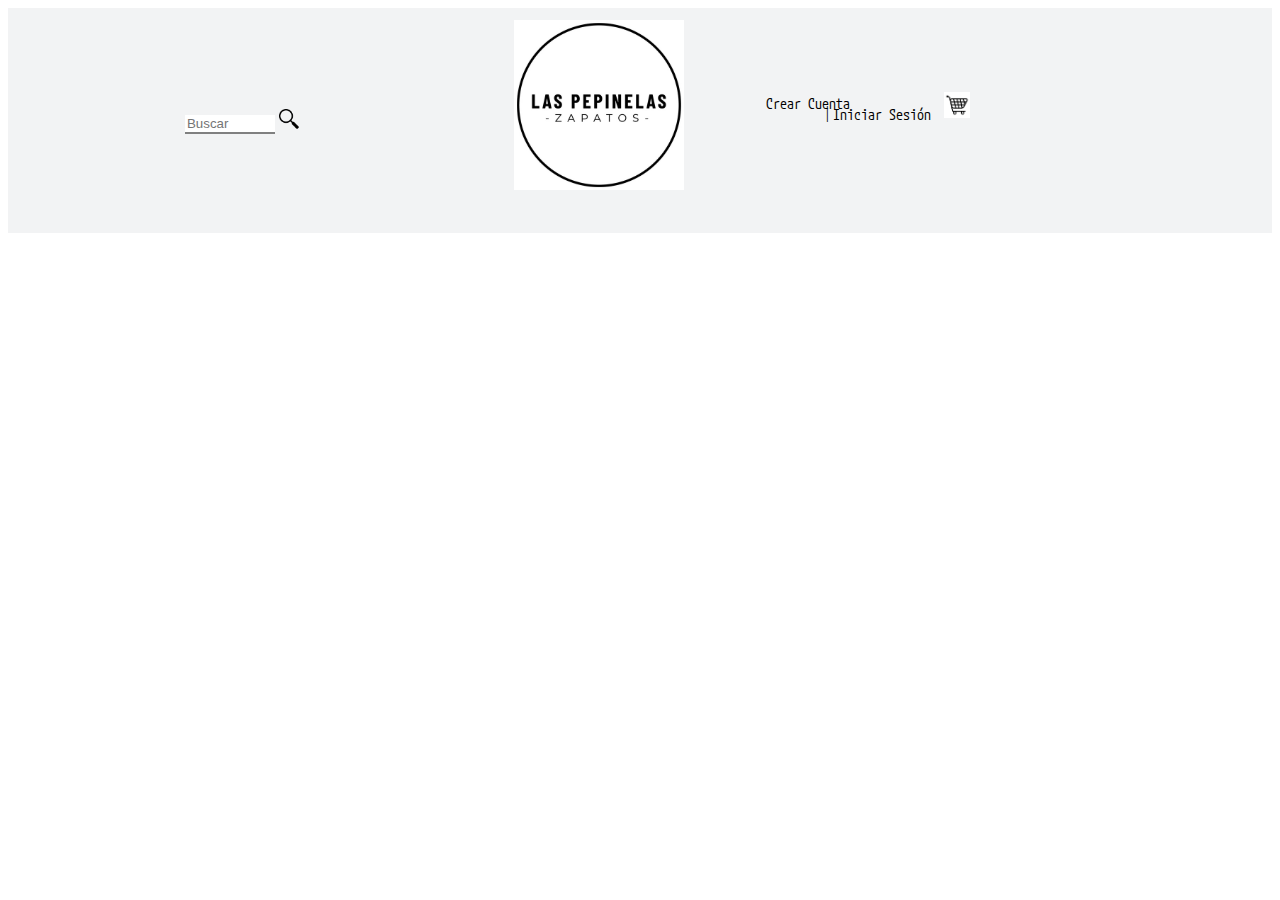
==== index.html @ 9e208054 "Add files via upload" ====
<html lang="en" dir="ltr">
  <head>
    <meta charset="utf-8">
    <meta name="viewport" content="width=device-width, initial-scale=1, maximum-scale=1">
    <title>Tienda Zapatos Online</title>
    <link href="https://cdn.jsdelivr.net/npm/bootstrap@5.1.3/dist/css/bootstrap.min.css" rel="stylesheet" integrity="sha384-1BmE4kWBq78iYhFldvKuhfTAU6auU8tT94WrHftjDbrCEXSU1oBoqyl2QvZ6jIW3" crossorigin="anonymous">
    <link rel="stylesheet" href="css/estilos.css">
    <link rel="preconnect" href="https://fonts.googleapis.com">
    <link rel="preconnect" href="https://fonts.gstatic.com" crossorigin>
    <link href="https://fonts.googleapis.com/css2?family=M+PLUS+Code+Latin:wght@200;400&display=swap" rel="stylesheet">
  </head>
  <body>
<main>
  <header>
<div class="Buscador">
  <form action="#">
    <input type="search" name="search" placeholder="Buscar" class="search" autocomplete="off">
    <input type="image" src="imagenes/Lupa.png" class="image_buscar">
  </form>
</div>
<div class="Logo">
  <img  class="imagen-logo"src="imagenes/Logo.jpg" alt="">
</div>
<div class="Registro-Inicio">
  <a class="Registro" href="CrearCuenta.html" target="_blank">Crear Cuenta</a>
  <p class="barra">|</p>
  <a  class="Iniciar"href="IniciarSesion.html" target="_blank">Iniciar Sesión</a>
  <img  class="carrito"src="imagenes/carrito.jpg" alt="carrito-supermercado">
</div>
</header>



</main>










<script src="https://cdn.jsdelivr.net/npm/bootstrap@5.1.3/dist/js/bootstrap.bundle.min.js" integrity="sha384-ka7Sk0Gln4gmtz2MlQnikT1wXgYsOg+OMhuP+IlRH9sENBO0LRn5q+8nbTov4+1p" crossorigin="anonymous"></script>
  </body>
</html>
---- css/estilos.css ----
.Buscador{
position: relative;
left: 14%;
top: 100px;
width: 25vw;
}
.search{
  border-top-style: hidden;
  border-left-style: hidden;
  border-right-style: hidden;
  border-bottom-color: gray;
  width: 7vw;
}
.Lupa{
  width: 1.9vw;
  height: 2.5vh;
}
.boton-buscador{
  border-style: hidden;
  background: white;
}

input.image_buscar {
	width: 20px;
	border: 0px;
	position: relative;
	top:1px;
}

.imagen-logo{
position: relative;
width: 170px;
height: 170px;
left: 40%;
bottom: 30px;
}

.Registro-Inicio{
position: relative;
left: 60%;
bottom: 125px;
}
.Registro{
color: black;
text-decoration: none;
font-size: 89%;
font-family: 'M PLUS Code Latin', sans-serif;
}
.barra{
position: relative;
bottom: 24px;
left: 4.7%;
}
.Iniciar{
  color: black;
  text-decoration: none;
  font-size: 89%;
  font-family: 'M PLUS Code Latin', sans-serif;
  position: relative;
  left: 5.3%;
  bottom: 68px;
}
header{
  position: relative;
  left: 0%;
  background-color: #F2F3F4;
  height: 25vh;
}
.carrito{
position: relative;
width: 2vw;
left: 6%;
bottom: 70px;

}
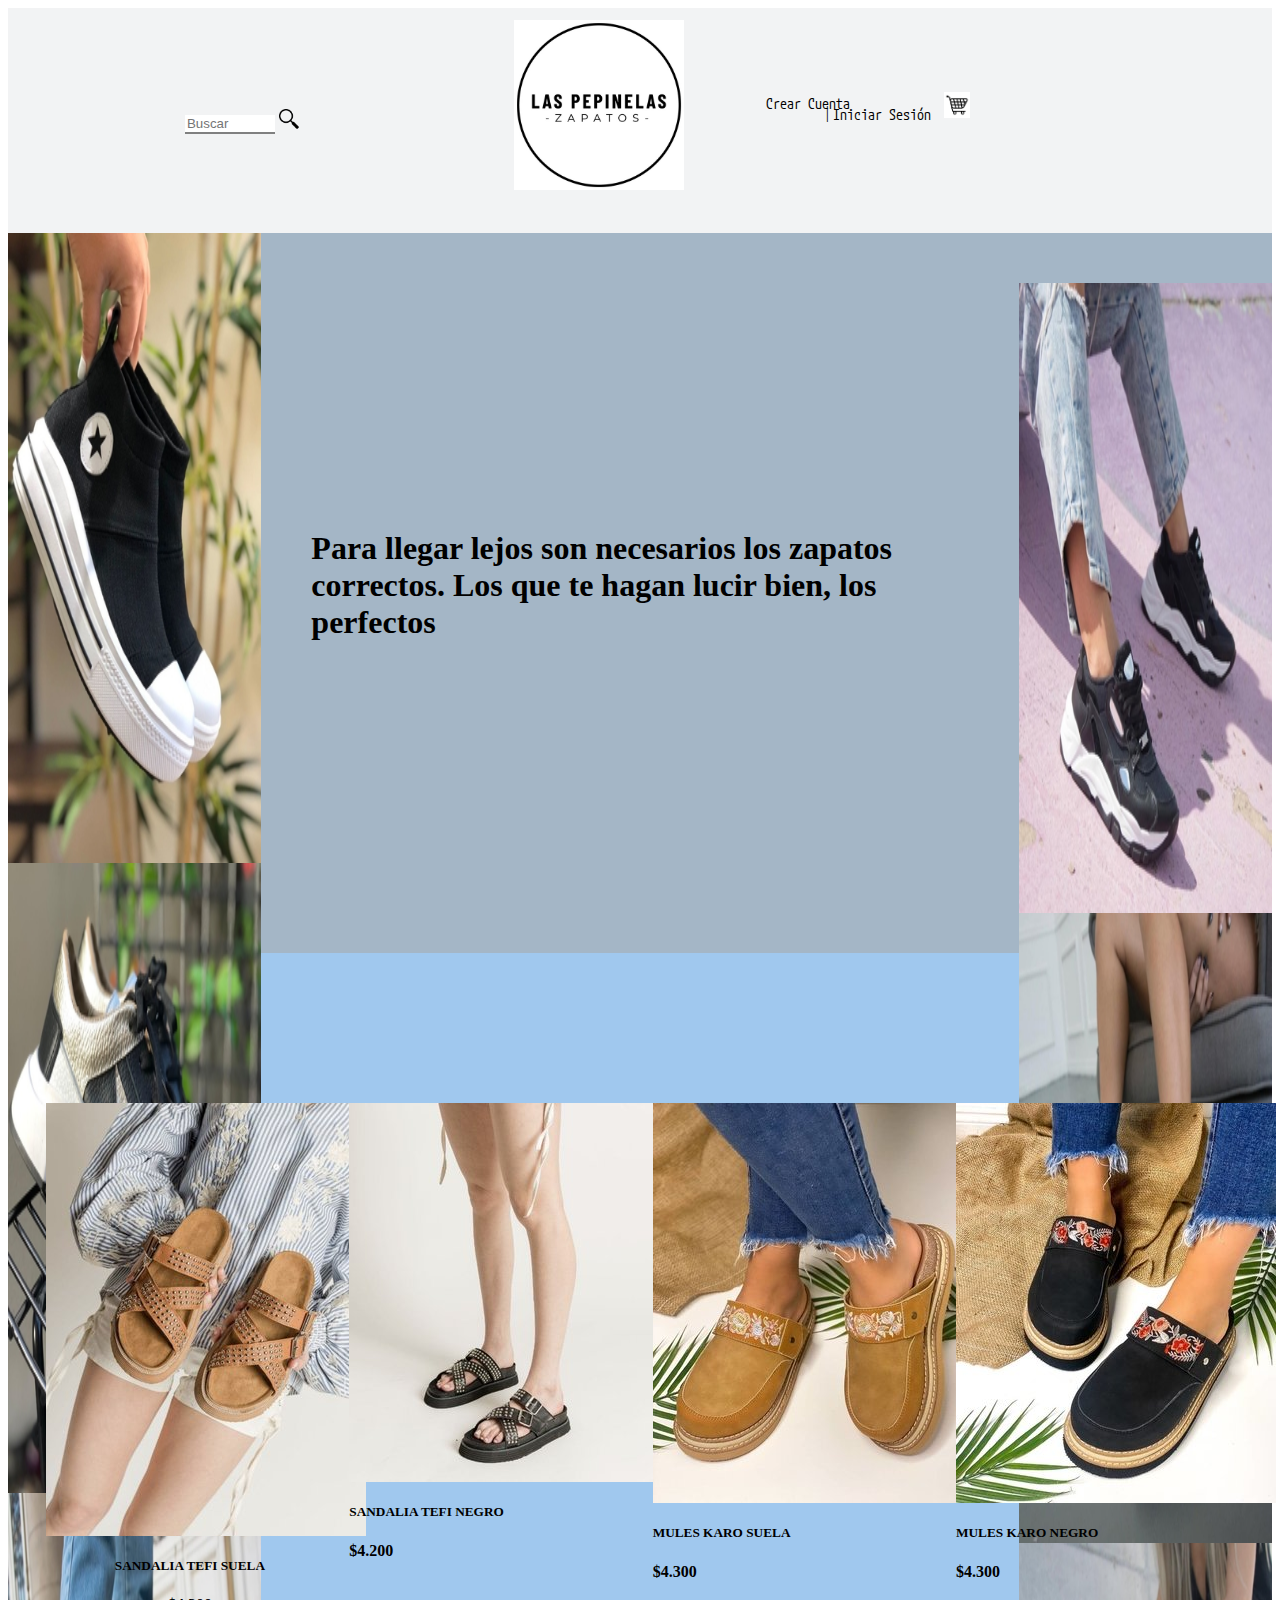
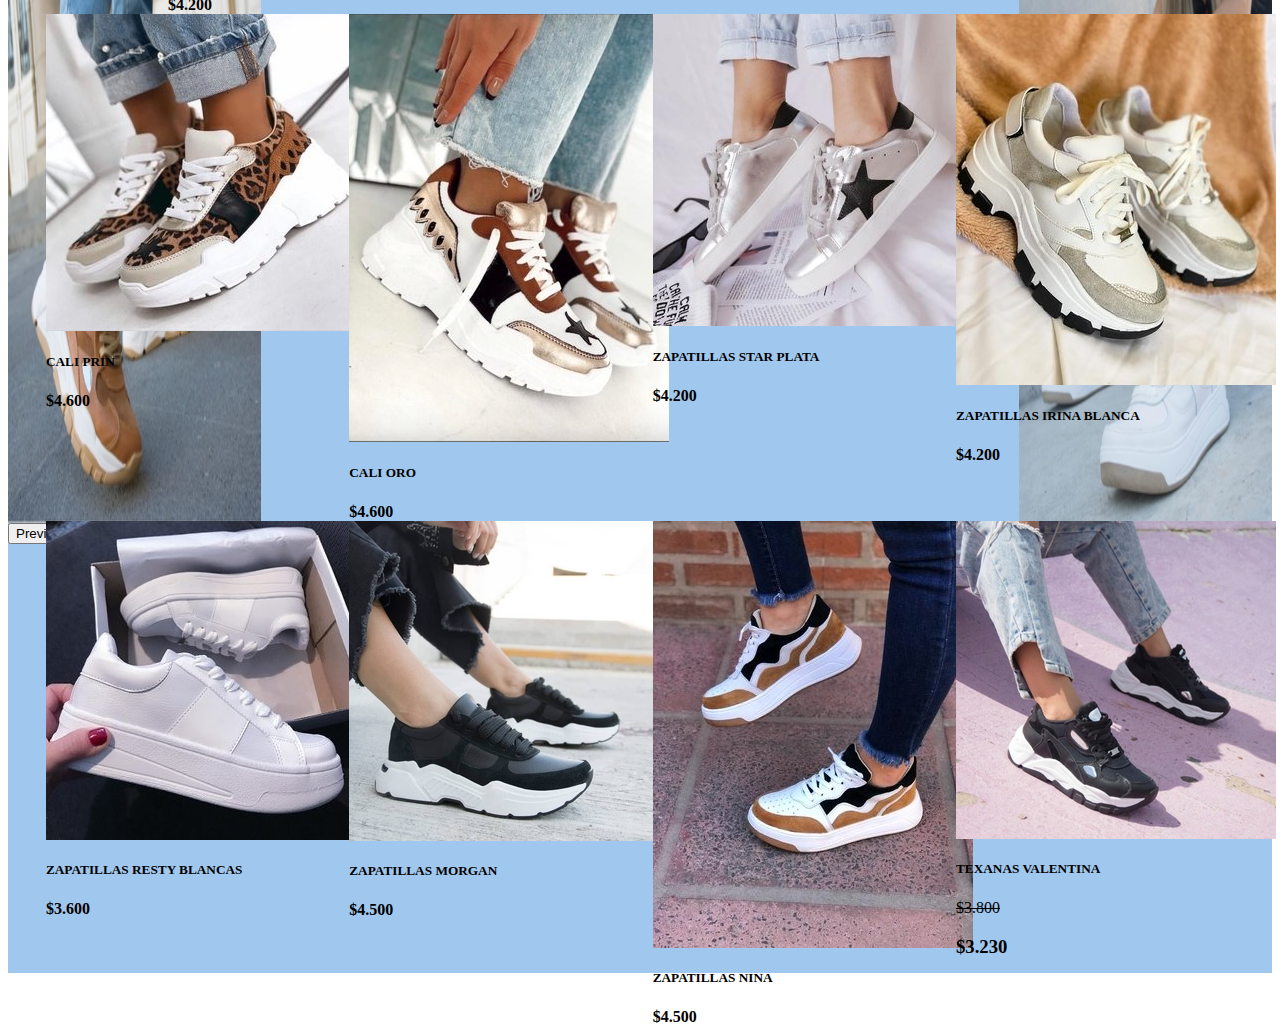
==== commit 1f5bf833: "Add files via upload" ====
--- a/index.html
+++ b/index.html
@@ -28,8 +28,177 @@
   <img  class="carrito"src="imagenes/carrito.jpg" alt="carrito-supermercado">
 </div>
 </header>
-
-
+<nav>
+  <div id="carouselExampleControls" class="carousel slide" data-bs-ride="carousel">
+  <div class="carousel-inner">
+    <div class="carousel-item active">
+      <img  class="Zapato1"src="imagenes/Zapato-oferta.png" class="d-block w-100" alt="...">
+    </div>
+    <div class="carousel-item">
+      <img  class="Zapato2"src="imagenes/Zapato-oferta-2.png" class="d-block w-100" alt="...">
+    </div>
+    <div class="carousel-item">
+      <img class="Zapato3"src="imagenes/Zapato3.png" class="d-block w-100" alt="...">
+    </div>
+  </div>
+  <button class="carousel-control-prev" type="button" data-bs-target="#carouselExampleControls" data-bs-slide="prev">
+    <span class="carousel-control-prev-icon" aria-hidden="true"></span>
+    <span class="visually-hidden">Previous</span>
+  </button>
+  <button class="carousel-control-next" type="button" data-bs-target="#carouselExampleControls" data-bs-slide="next">
+    <span class="carousel-control-next-icon" aria-hidden="true"></span>
+    <span class="visually-hidden">Next</span>
+  </button>
+</div>
+<div class="frase">
+  <h2>Para llegar lejos son necesarios los zapatos correctos. Los que te hagan lucir bien, los perfectos</h2>
+</div>
+
+  <div id="carouselExampleSlidesOnly" class="carousel slide" data-bs-ride="carousel">
+    <div class="carousel-inner">
+      <div class="carousel-item active">
+        <img  class="Zapato4"src="imagenes/Zapato4.png" class="d-block w-100" alt="...">
+      </div>
+      <div class="carousel-item">
+        <img  class="Zapato5"src="imagenes/Zapato5.png" class="d-block w-100" alt="...">
+      </div>
+      <div class="carousel-item">
+        <img  class="Zapato6"src="imagenes/Zapato6.png" class="d-block w-100" alt="...">
+      </div>
+    </div>
+  </div>
+  </nav>
+  <section>
+  <div class="container">
+    <article class="Zapatos-col">
+      <div class="card" style="width: 18rem;">
+        <img src="imagenes/Sandalias1.jpg" class="card-img-top" alt="...">
+        <div class="card-body">
+          <center>
+          <h5 class="card-title">SANDALIA TEFI SUELA</h5>
+            </center>
+          <center>
+          <b class="card-text">$4.200</b>
+        </center>
+        </div>
+      </div>
+        </article>
+        <article class="Zapatos-col">
+          <div class="card" style="width: 18rem;">
+            <img src="imagenes/Sandalias2.jpg" class="card-img-top" alt="...">
+            <div class="card-body">
+              <h5 class="card-title">SANDALIA TEFI NEGRO</h5>
+              <b class="card-text">$4.200</b>
+
+            </div>
+          </div>
+        </article>
+        <article class="Zapatos-col">
+          <div class="card" style="width: 18rem;">
+            <img src="imagenes/Sandalias3.jpg" class="card-img-top" alt="...">
+            <div class="card-body">
+              <h5 class="card-title">MULES KARO SUELA</h5>
+              <b class="card-text">$4.300</b>
+
+            </div>
+          </div>
+        </article>
+        <article class="Zapatos-col">
+          <div class="card" style="width: 18rem;">
+            <img src="imagenes/Sandalias4.jpg" class="card-img-top" alt="...">
+            <div class="card-body">
+              <h5 class="card-title">MULES KARO NEGRO</h5>
+              <b class="card-text">$4.300</b>
+
+            </div>
+          </div>
+        </article>
+        <article class="Zapatos-col">
+          <div class="card" style="width: 18rem;">
+            <img src="imagenes/CaliPrint.jpeg" class="card-img-top" alt="...">
+            <div class="card-body">
+              <h5 class="card-title">CALI PRIN</h5>
+              <b class="card-text">$4.600</b>
+
+            </div>
+          </div>
+            </article>
+            <article class="Zapatos-col">
+              <div class="card" style="width: 18rem;">
+                <img src="imagenes/CaliOro.jpeg" class="card-img-top" alt="...">
+                <div class="card-body">
+                  <h5 class="card-title">CALI ORO</h5>
+                  <b class="card-text">$4.600</b>
+
+                </div>
+              </div>
+                </article>
+                <article class="Zapatos-col">
+                  <div class="card" style="width: 18rem;">
+                    <img src="imagenes/ZapatillasStarPlata.jpg" class="card-img-top" alt="...">
+                    <div class="card-body">
+                      <h5 class="card-title">ZAPATILLAS STAR PLATA</h5>
+                      <b class="card-text">$4.200</b>
+
+                    </div>
+                  </div>
+                    </article>
+                    <article class="Zapatos-col">
+                      <div class="card" style="width: 18rem;">
+                        <img src="imagenes/ZapatillasIrinaBlanca.jpg" class="card-img-top" alt="...">
+                        <div class="card-body">
+                          <h5 class="card-title">ZAPATILLAS IRINA BLANCA</h5>
+                          <b class="card-text">$4.200</b>
+
+                        </div>
+                      </div>
+                        </article>
+                        <article class="Zapatos-col">
+                          <div class="card" style="width: 18rem;">
+                            <img src="imagenes/ZapatillasRestyBlancas.jpg" class="card-img-top" alt="...">
+                            <div class="card-body">
+                              <h5 class="card-title">ZAPATILLAS RESTY BLANCAS</h5>
+                              <b class="card-text">$3.600</b>
+
+                            </div>
+                          </div>
+                            </article>
+                            <article class="Zapatos-col">
+                              <div class="card" style="width: 18rem;">
+                                <img src="imagenes/ZapatillasMorgan.png" class="card-img-top" alt="...">
+                                <div class="card-body">
+                                  <h5 class="card-title">ZAPATILLAS MORGAN</h5>
+                                  <b class="card-text">$4.500</b>
+
+                                </div>
+                              </div>
+                                </article>
+                                <article class="Zapatos-col">
+                                  <div class="card" style="width: 18rem;">
+                                    <img src="imagenes/ZapatillasNina.jpg" class="card-img-top" alt="...">
+                                    <div class="card-body">
+                                      <h5 class="card-title">ZAPATILLAS NINA</h5>
+                                      <b class="card-text">$4.500</b>
+
+                                    </div>
+                                  </div>
+                                    </article>
+                                    <article class="Zapatos-col">
+                                      <div class="card" style="width: 18rem;">
+                                        <img src="imagenes/Zapato4.png" class="card-img-top" alt="...">
+                                        <div class="card-body">
+                                          <h5 class="card-title">TEXANAS VALENTINA</h5>
+                                          <div class="">
+                                              <Strike class="card-text"> $3.800</Strike>
+                                              <h3>$3.230</h3>
+                                          </div>
+
+
+                                        </div>
+                                      </div>
+                                        </article>
+  </div>
+</section>
 
 </main>
 
--- a/css/estilos.css
+++ b/css/estilos.css
@@ -73,3 +73,65 @@
 bottom: 70px;
 
 }
+#carouselExampleControls{
+width:  20%;
+height: 80vh;
+position: relative;
+}
+.Zapato1{
+  height: 70vh;
+  width: 100%;
+}
+.Zapato2{
+  height: 70vh;
+  width: 100%;
+}
+
+.Zapato3{
+  height: 70vh;
+  width: 100%;
+}
+.Zapato4{
+  height: 70vh;
+  width: 100%;
+}
+.Zapato5{
+  height: 70vh;
+  width: 100%;
+}
+.Zapato6{
+  height: 70vh;
+  width: 100%;
+}
+#carouselExampleSlidesOnly{
+  position: relative;
+  left: 80%;
+  bottom: 834px;
+  width:  20%;
+  height: 80vh;
+}
+.frase h2{
+  font-size: 2em;
+}
+.frase{
+  width: 50vw;
+  position: relative;
+  left: 24%;
+  bottom: 450px;
+}
+nav{
+  background-color: #A4B6C6;
+height: 80vh;
+}
+.container{
+  display: grid;
+  grid-template-columns: repeat(4,24%);
+position: relative;
+left: 3%;
+top: 150px;
+}
+section{
+  background-color: #A0C8EE;
+  height: 180vh;
+
+}
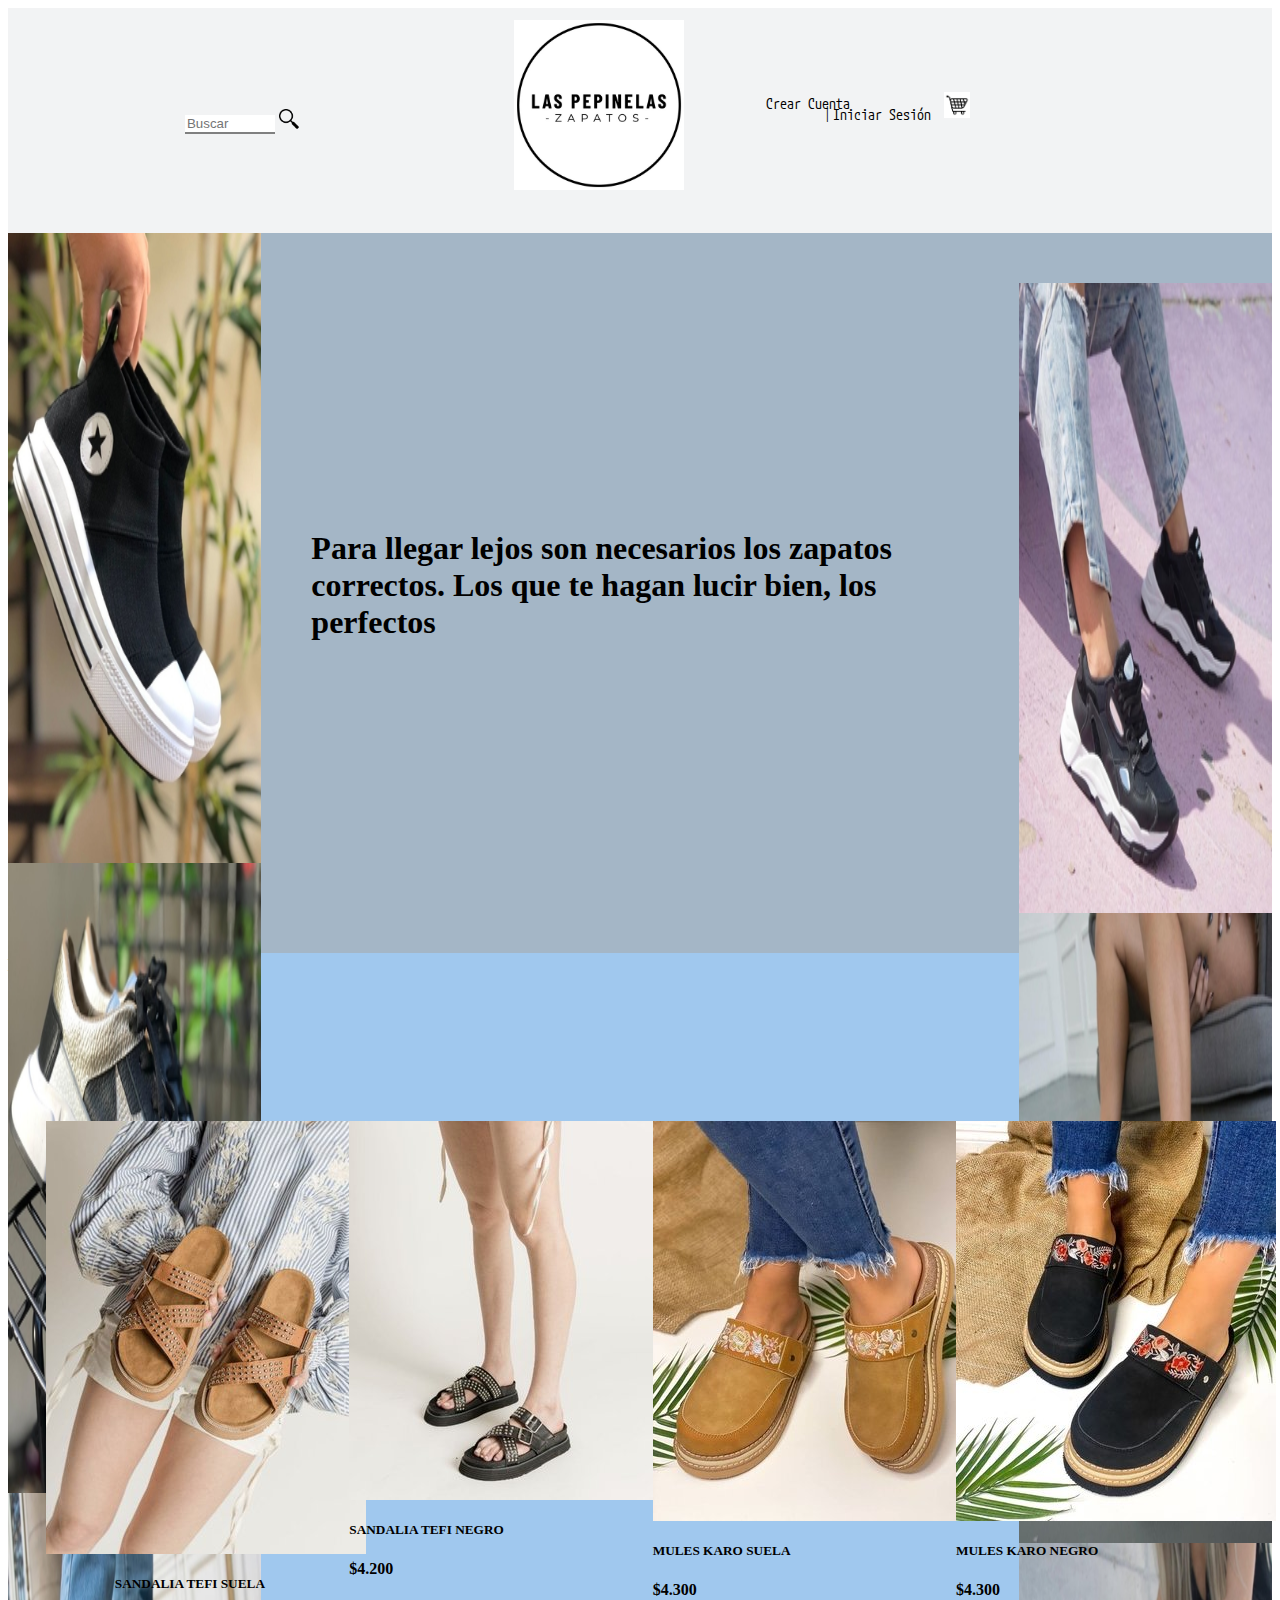
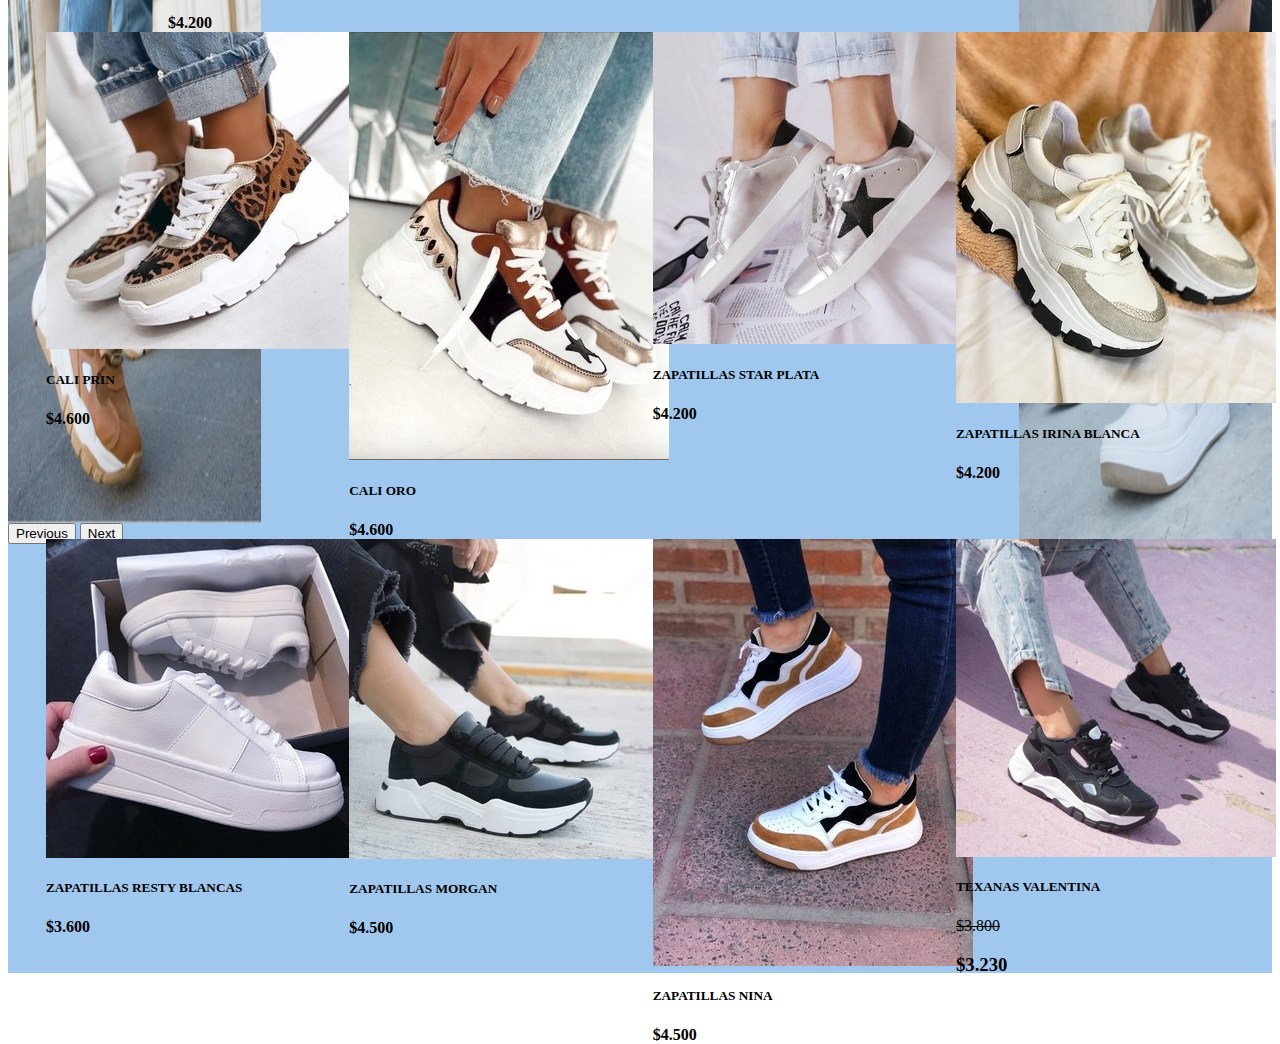
==== commit 984384ba: "Add files via upload" ====
--- a/index.html
+++ b/index.html
@@ -10,7 +10,7 @@
     <link href="https://fonts.googleapis.com/css2?family=M+PLUS+Code+Latin:wght@200;400&display=swap" rel="stylesheet">
   </head>
   <body>
-<main>
+<main id="Principal">
   <header>
 <div class="Buscador">
   <form action="#">
@@ -69,6 +69,7 @@
   </div>
   </nav>
   <section>
+    <b class="producto">productos</b>
   <div class="container">
     <article class="Zapatos-col">
       <div class="card" style="width: 18rem;">
@@ -199,6 +200,7 @@
                                         </article>
   </div>
 </section>
+<a   target="_blank"href="https://api.whatsapp.com/send/?phone=91138501622&text&app_absent=0"><img class="wpp" src="imagenes/WhatsApp.png" alt=""></a>
 
 </main>
 
